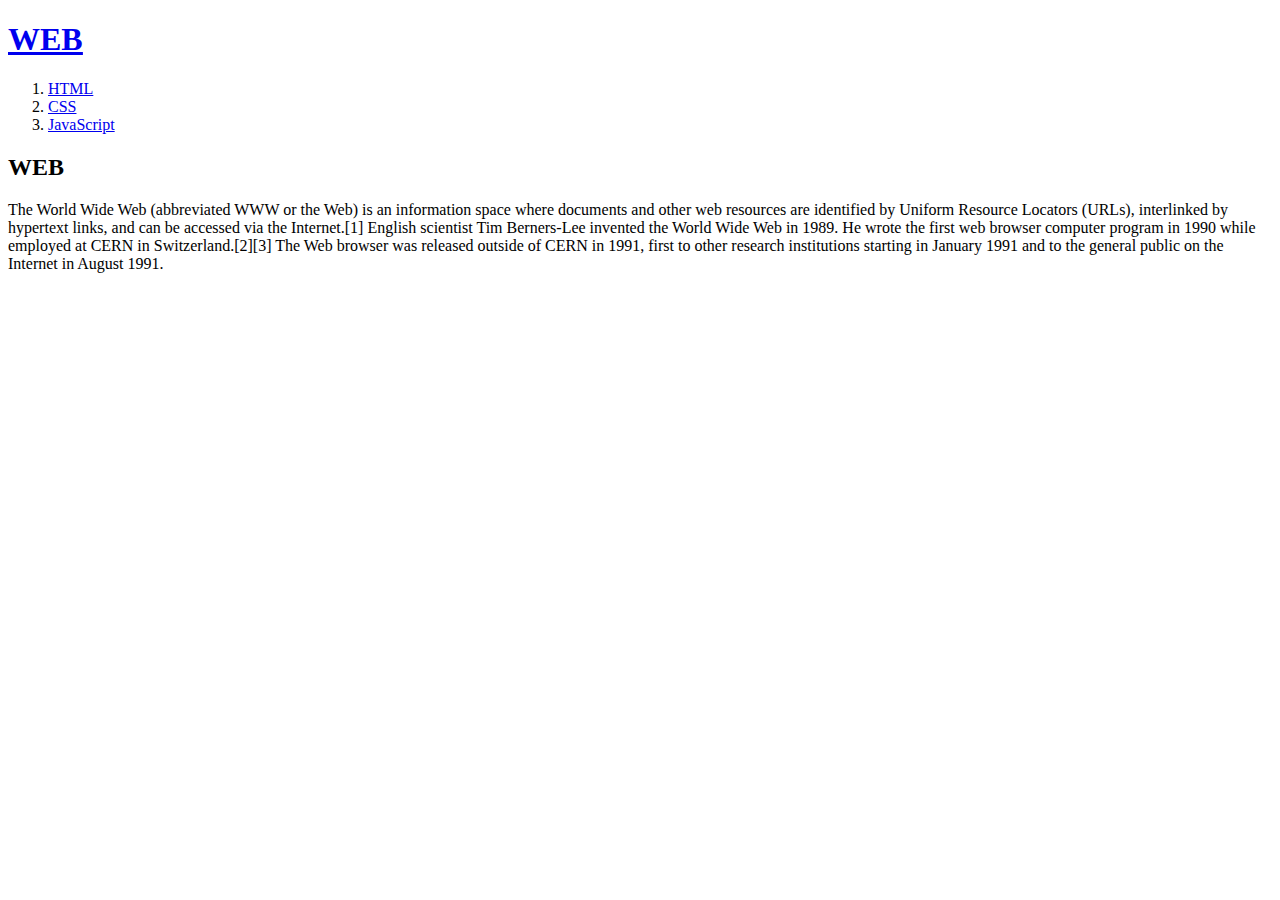
==== WEB/index.html @ 256b5e91 "learned about HTML" ====
<!doctype html>
<html>
<head>
<title>WEB1 - Welcome</title>
<meta charset="utf-8">
</head>
<body>
<h1><a href="index.html"><u>WEB</u></a></h1>
<ol>
  <li><a href="1.html" target="">HTML</a></li>
  <li><a href="2.html">CSS</a></li>
  <li><a href="3.html">JavaScript</a></li>
</ol>

<h2>WEB</h2>
<p>The World Wide Web (abbreviated WWW or the Web) is an information space where documents and other web resources are identified by Uniform Resource Locators (URLs), interlinked by hypertext links, and can be accessed via the Internet.[1] English scientist Tim Berners-Lee invented the World Wide Web in 1989. He wrote the first web browser computer program in 1990 while employed at CERN in Switzerland.[2][3] The Web browser was released outside of CERN in 1991, first to other research institutions starting in January 1991 and to the general public on the Internet in August 1991.
</p>
</body>
</html>
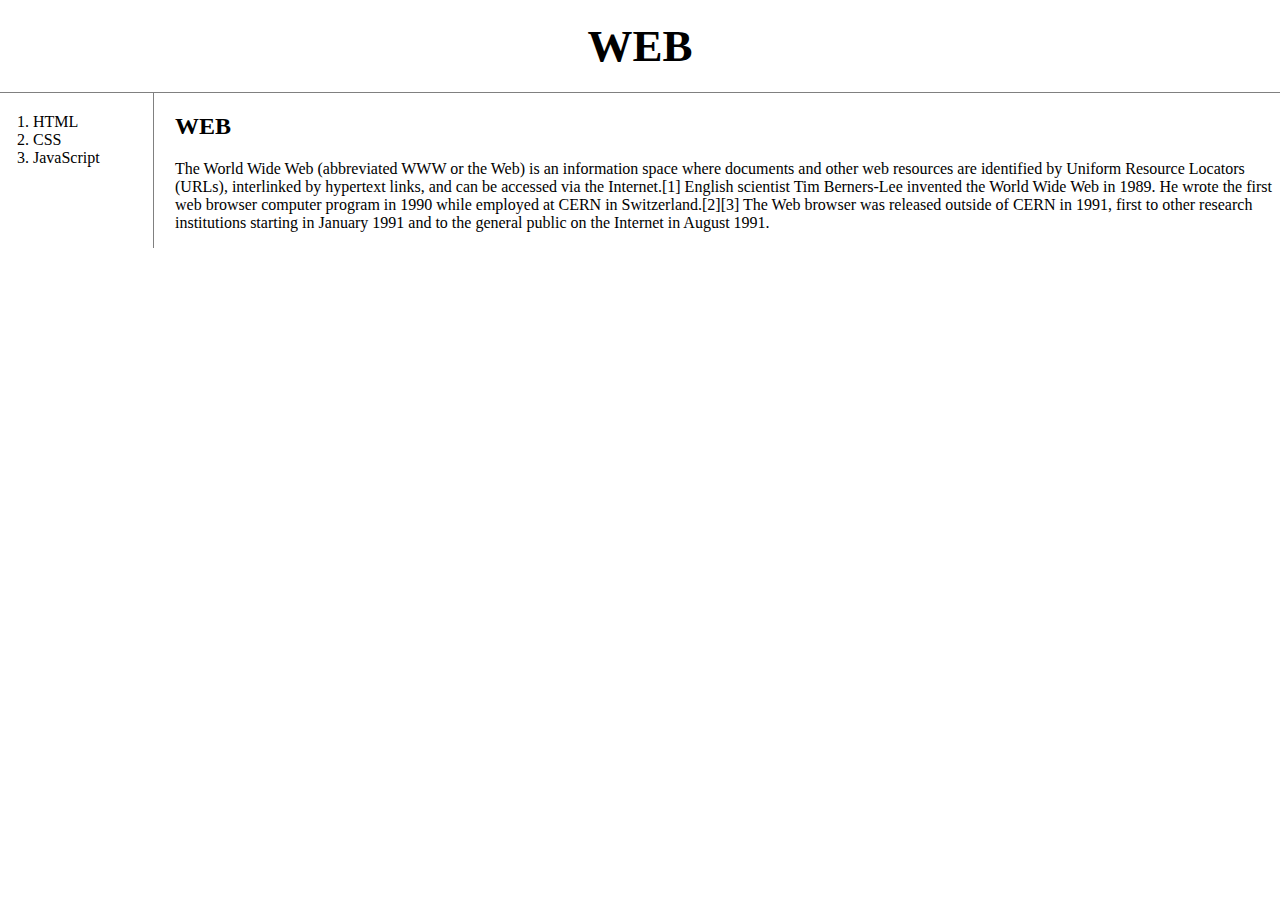
==== commit 27af5ec7: "learned about CSS" ====
--- a/WEB/index.html
+++ b/WEB/index.html
@@ -3,17 +3,21 @@
 <head>
 <title>WEB1 - Welcome</title>
 <meta charset="utf-8">
+<link rel="stylesheet" href="style.css">
 </head>
 <body>
-<h1><a href="index.html"><u>WEB</u></a></h1>
+<h1><a href="index.html">WEB</a></h1>
+<div id="grid">
 <ol>
   <li><a href="1.html" target="">HTML</a></li>
   <li><a href="2.html">CSS</a></li>
   <li><a href="3.html">JavaScript</a></li>
 </ol>
-
+<div id="article">
 <h2>WEB</h2>
 <p>The World Wide Web (abbreviated WWW or the Web) is an information space where documents and other web resources are identified by Uniform Resource Locators (URLs), interlinked by hypertext links, and can be accessed via the Internet.[1] English scientist Tim Berners-Lee invented the World Wide Web in 1989. He wrote the first web browser computer program in 1990 while employed at CERN in Switzerland.[2][3] The Web browser was released outside of CERN in 1991, first to other research institutions starting in January 1991 and to the general public on the Internet in August 1991.
 </p>
+</div>
+</div>
 </body>
 </html>
--- a/WEB/style.css
+++ b/WEB/style.css
@@ -0,0 +1,41 @@
+body {
+  margin: 0;
+}
+a {
+  color: black;
+  text-decoration: none;
+}
+h1 {
+  font-size: 45px;
+  text-align: center;
+  border-bottom: 1px solid gray;
+  margin: 0;
+  padding: 20px;
+}
+ol {
+  border-right: 1px solid gray;
+  width: 100px;
+  margin: 0;
+  padding: 20px;
+}
+#grid ol{
+  padding-left: 33px;
+}
+#grid {
+  display: grid;
+  grid-template-columns: 150px 1fr;
+}
+#grid #article {
+  padding-left: 25px;
+}
+@media(max-width: 800px) {
+  #grid {
+    display: block;
+  }
+  ol {
+    border-right: none;
+  }
+  h1 {
+    border-bottom: none;
+  }
+}
